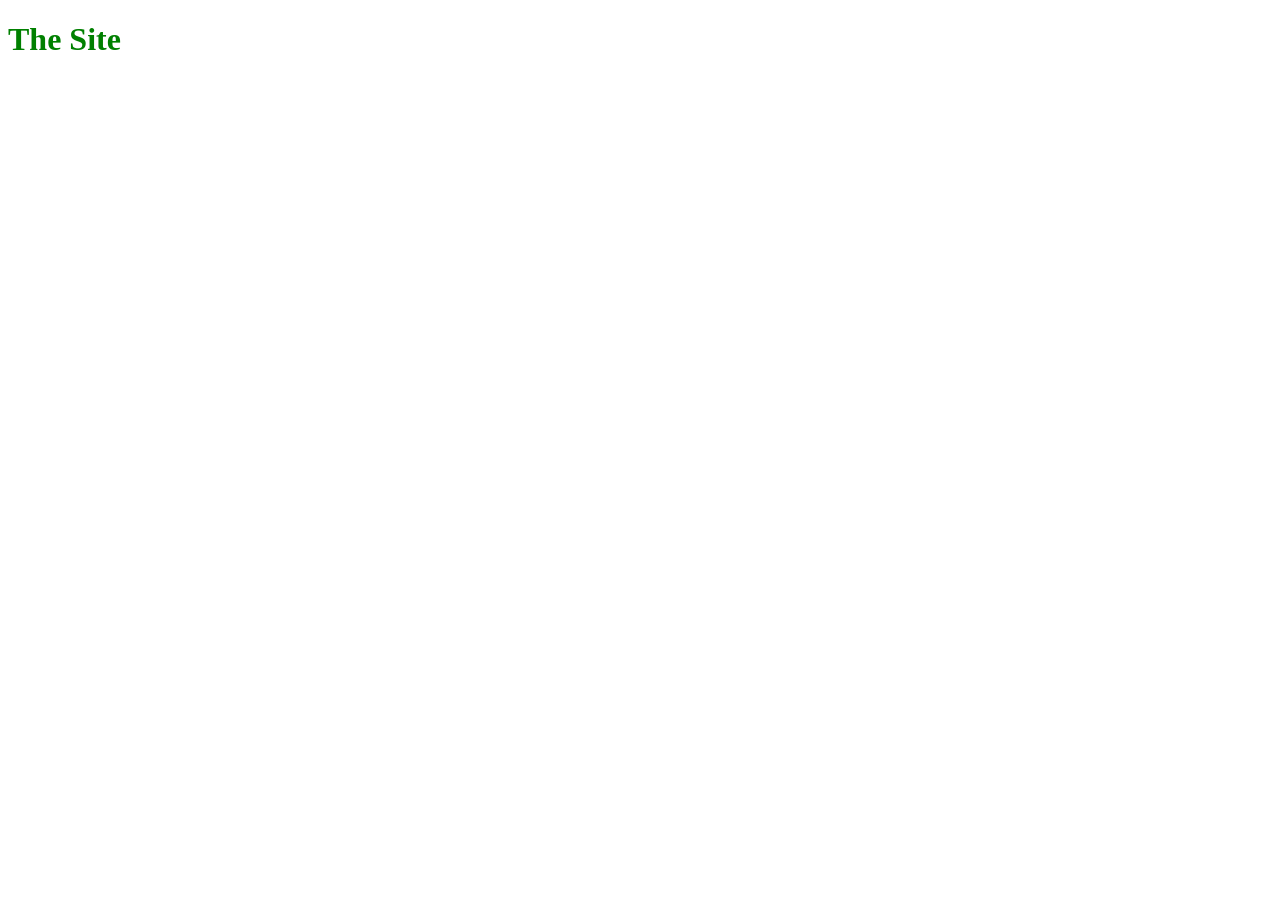
==== index.html @ a276674d "set up session" ====
<!DOCTYPE html>
<html lang="en">
<head>
    <meta charset="UTF-8">
    <meta name="viewport" content="width=device-width, initial-scale=1.0">
    <link rel="stylesheet" href="style.css">
    <script src="script.js" defer></script>
    <title>Website One</title>
</head>
<body>
    <h1 id="good">The Site</h1>
</body>
</html>
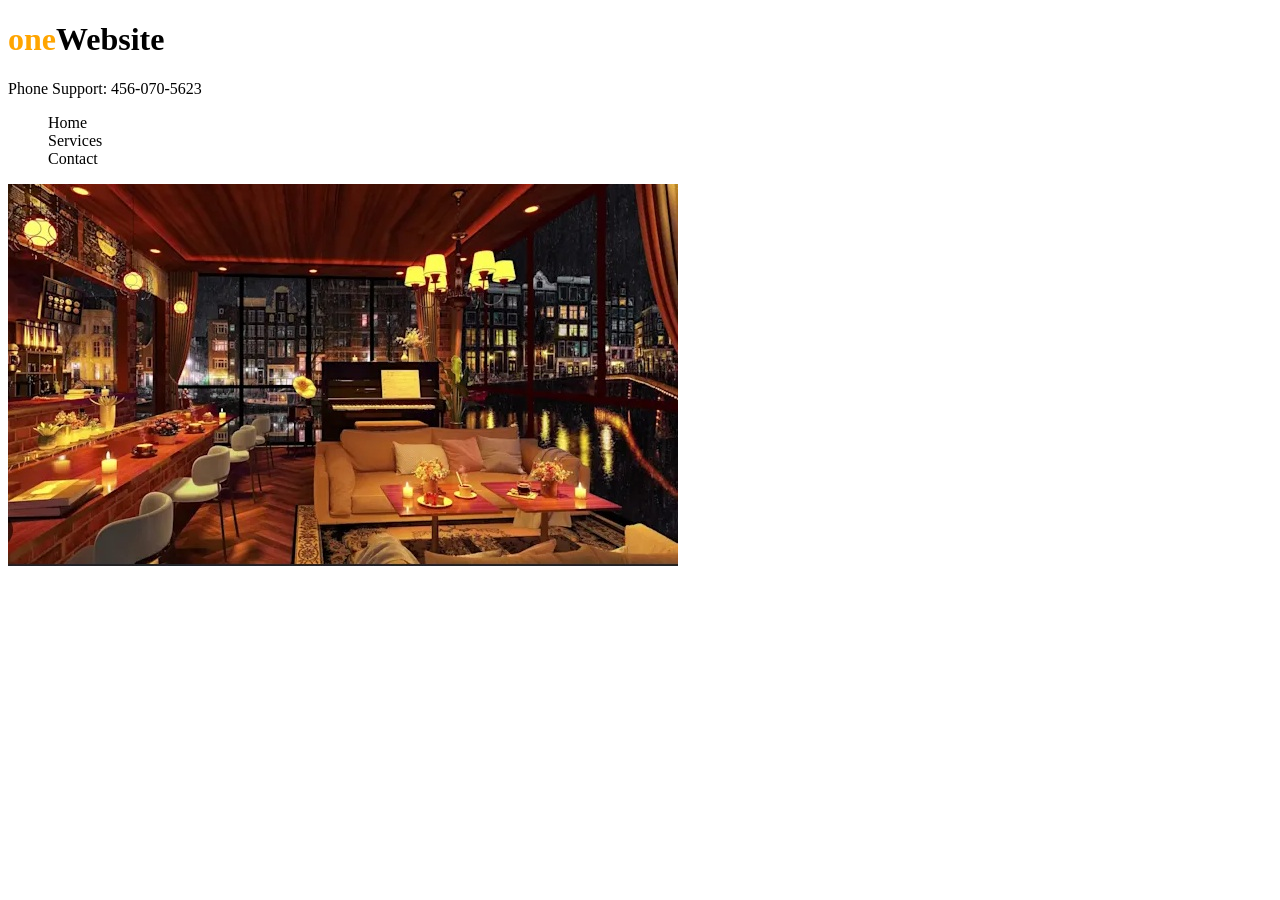
==== commit f9b3c274: "meeting roomk" ====
--- a/index.html
+++ b/index.html
@@ -3,11 +3,30 @@
 <head>
     <meta charset="UTF-8">
     <meta name="viewport" content="width=device-width, initial-scale=1.0">
+    <meta name="description" content="The one website for the driven elements">
+    <meta name="keywords" content="sun, space, time, fire, water, air">
+    <meta name="author" content="Zigut">
     <link rel="stylesheet" href="style.css">
     <script src="script.js" defer></script>
-    <title>Website One</title>
+    <title>oneWebsite</title>
 </head>
+
 <body>
-    <h1 id="good">The Site</h1>
+    <header>
+        <h1 id="good"><span style="color: orange;">one</span>Website</h1>
+        <span>Phone Support: 456-070-5623</span>
+    </header>
+
+    <!-- nav menu -->
+    <nav>
+        <ul style="list-style-type: none;">
+            <li>Home</li>
+            <li>Services</li>
+            <li>Contact</li>
+        </ul>
+    </nav>
+    <img src="images/meetings.jpg" alt="Picture of meeting room">
+    
 </body>
+
 </html>
--- a/style.css
+++ b/style.css
@@ -0,0 +1,7 @@
+*{
+    /* margin: 0;
+    padding: 0;
+    box-sizing: border-box; */
+    font-family: Cambria, Cochin, Georgia, Times, 'Times New Roman', serif;
+}
+
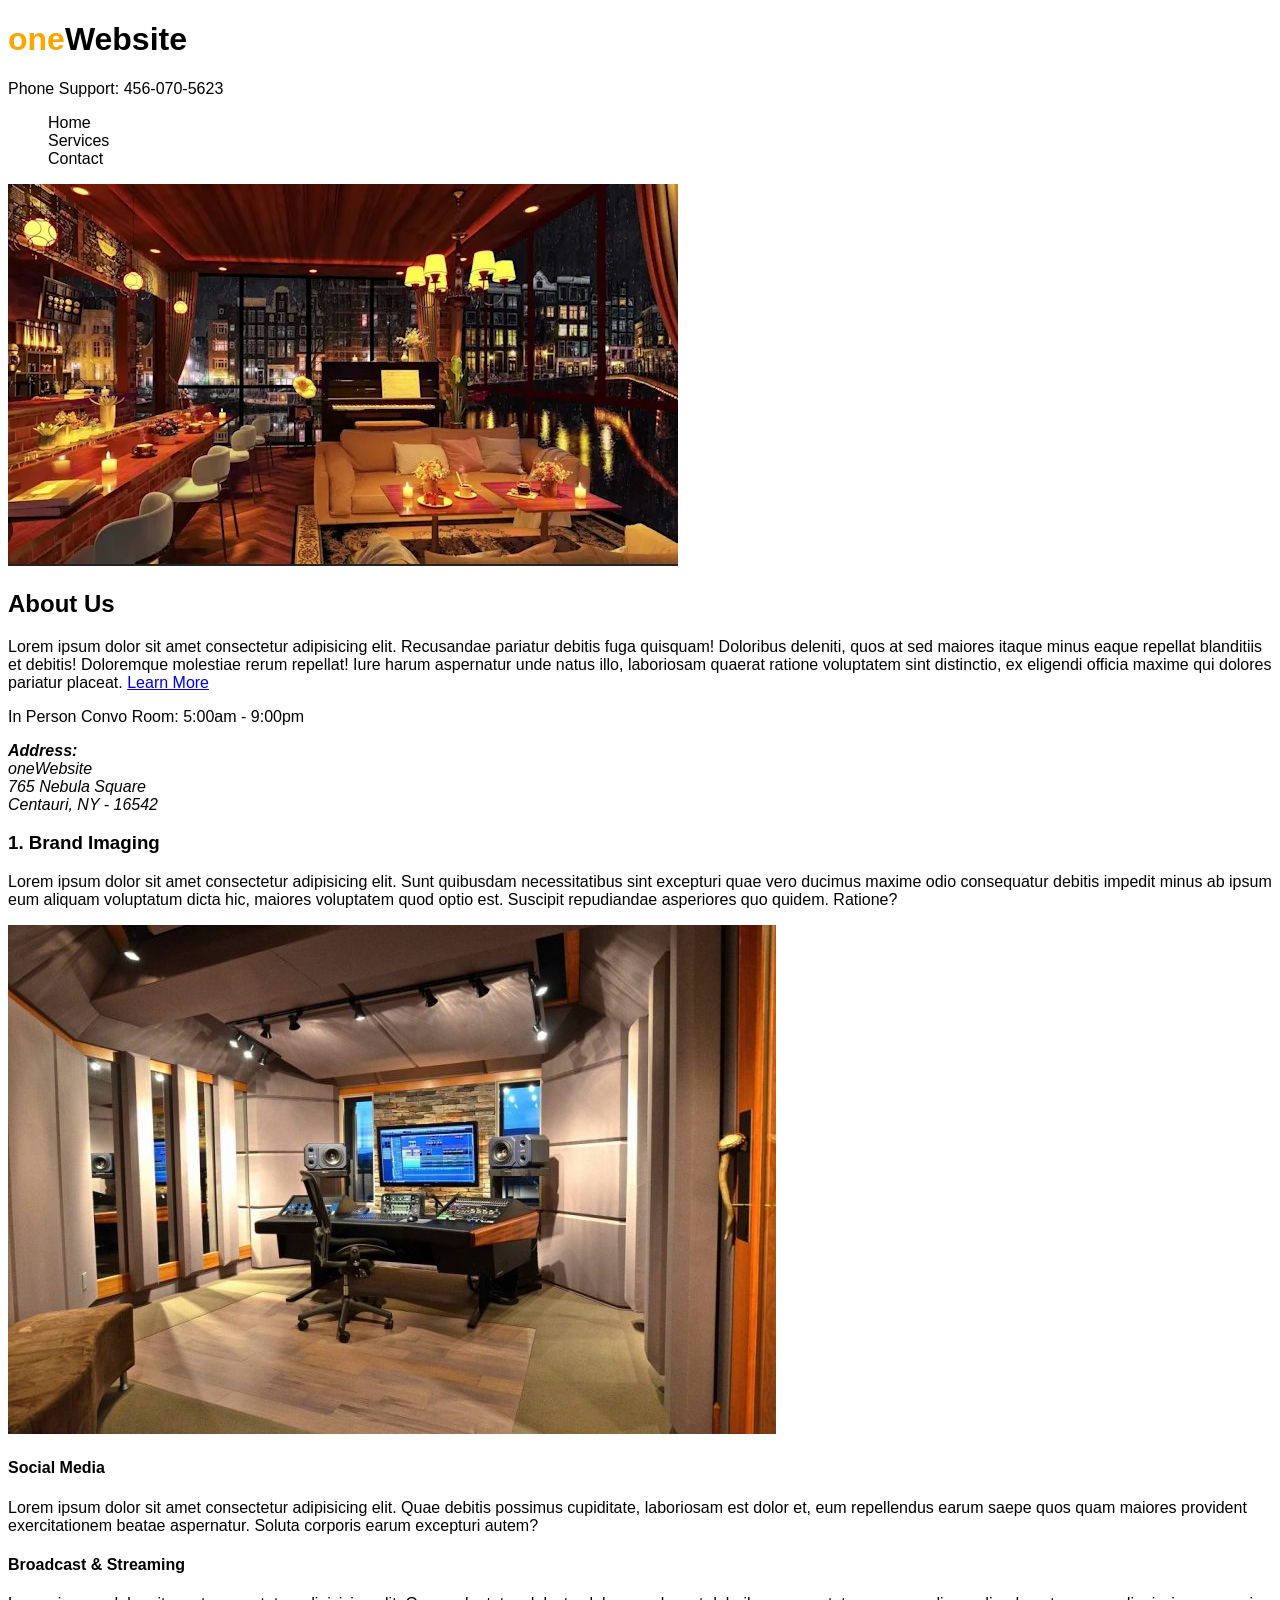
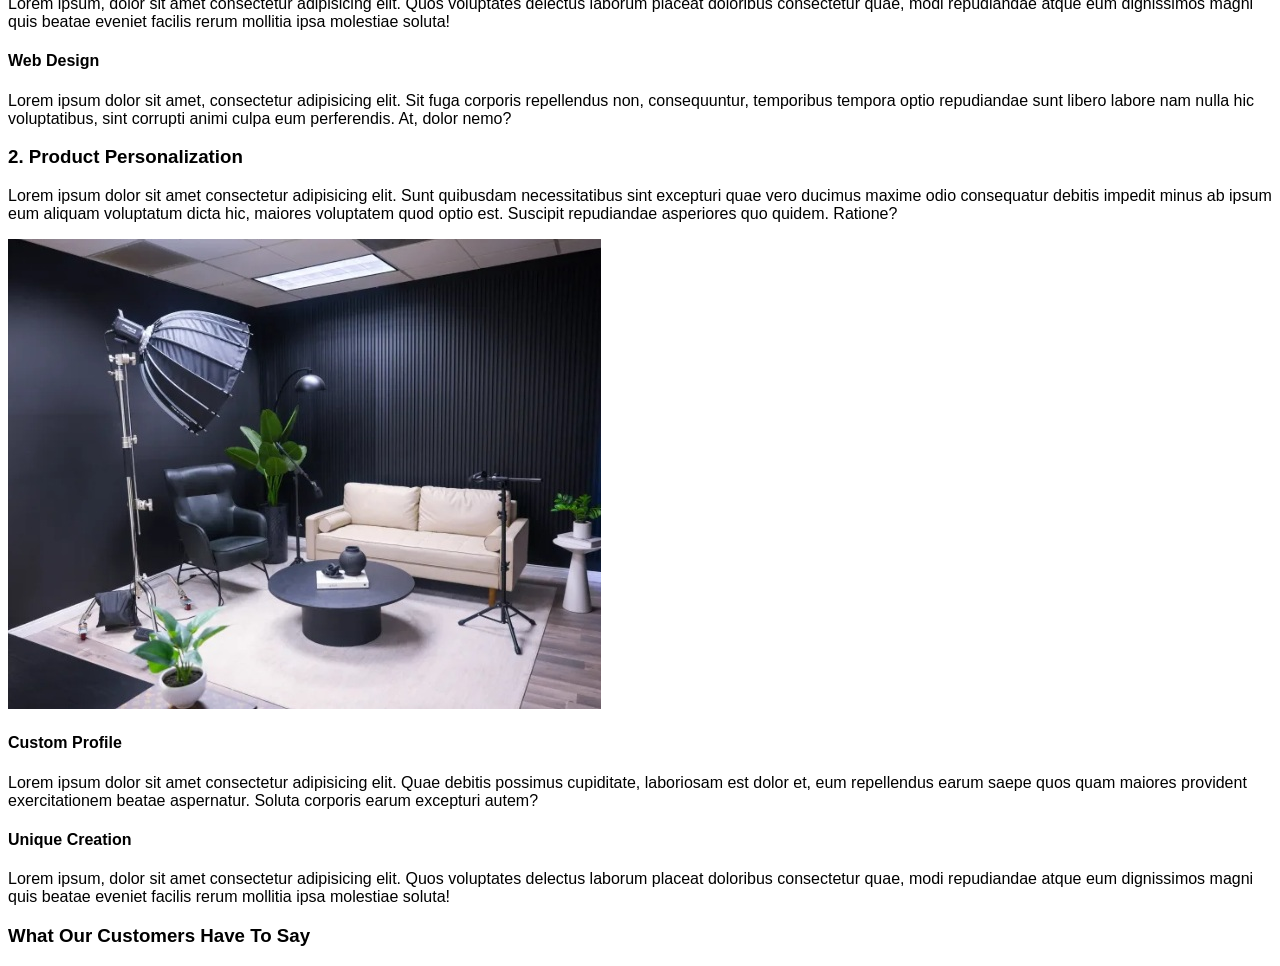
==== commit d700fb53: "meeting roomk" ====
--- a/index.html
+++ b/index.html
@@ -12,6 +12,7 @@
 </head>
 
 <body>
+    <!-- Header -->
     <header>
         <h1 id="good"><span style="color: orange;">one</span>Website</h1>
         <span>Phone Support: 456-070-5623</span>
@@ -25,8 +26,65 @@
             <li>Contact</li>
         </ul>
     </nav>
+
+    <!-- Hero Image -->
     <img src="images/meetings.jpg" alt="Picture of meeting room">
-    
+
+    <!-- Side Bar -->
+    <aside>
+        <h2>About Us</h2>
+        <p>Lorem ipsum dolor sit amet consectetur adipisicing elit. Recusandae pariatur debitis fuga quisquam! Doloribus deleniti, quos at sed maiores itaque minus eaque repellat blanditiis et debitis! Doloremque molestiae rerum repellat! Iure harum aspernatur unde natus illo, laboriosam quaerat ratione voluptatem sint distinctio, ex eligendi officia maxime qui dolores pariatur placeat. <a href="#">Learn More</a></p>
+        <p>In Person Convo Room: 5:00am - 9:00pm</p>
+        <address>
+            <b>Address:</b>
+            <br>oneWebsite
+            <br>765 Nebula Square
+            <br>Centauri, NY - 16542
+        </address>
+    </aside>
+
+    <!-- Services Section -->
+     <section>
+        <article>
+            <h3>1. Brand Imaging</h3>
+            <p>Lorem ipsum dolor sit amet consectetur adipisicing elit. Sunt quibusdam necessitatibus sint excepturi quae vero ducimus maxime odio consequatur debitis impedit minus ab ipsum eum aliquam voluptatum dicta hic, maiores voluptatem quod optio est. Suscipit repudiandae asperiores quo quidem. Ratione?</p>
+            <img src="images/branding.jpg" alt="Branding Studio Image">
+
+            <div>
+                <h4>Social Media</h4>
+                <p>Lorem ipsum dolor sit amet consectetur adipisicing elit. Quae debitis possimus cupiditate, laboriosam est dolor et, eum repellendus earum saepe quos quam maiores provident exercitationem beatae aspernatur. Soluta corporis earum excepturi autem?</p>
+            </div>
+            <div>
+                <h4>Broadcast & Streaming</h4>
+                <p>Lorem ipsum, dolor sit amet consectetur adipisicing elit. Quos voluptates delectus laborum placeat doloribus consectetur quae, modi repudiandae atque eum dignissimos magni quis beatae eveniet facilis rerum mollitia ipsa molestiae soluta!</p>
+            </div>
+            <div>
+                <h4>Web Design</h4>
+                <p>Lorem ipsum dolor sit amet, consectetur adipisicing elit. Sit fuga corporis repellendus non, consequuntur, temporibus tempora optio repudiandae sunt libero labore nam nulla hic voluptatibus, sint corrupti animi culpa eum perferendis. At, dolor nemo?</p>
+            </div>
+        </article>
+
+        <article>
+            <h3>2. Product Personalization</h3>
+            <p>Lorem ipsum dolor sit amet consectetur adipisicing elit. Sunt quibusdam necessitatibus sint excepturi quae vero ducimus maxime odio consequatur debitis impedit minus ab ipsum eum aliquam voluptatum dicta hic, maiores voluptatem quod optio est. Suscipit repudiandae asperiores quo quidem. Ratione?</p>
+            <img src="images/personalization.jpg" alt="">
+            
+            <div>
+                <h4>Custom Profile</h4>
+                <p>Lorem ipsum dolor sit amet consectetur adipisicing elit. Quae debitis possimus cupiditate, laboriosam est dolor et, eum repellendus earum saepe quos quam maiores provident exercitationem beatae aspernatur. Soluta corporis earum excepturi autem?</p>
+            </div>
+            <div>
+                <h4>Unique Creation</h4>
+                <p>Lorem ipsum, dolor sit amet consectetur adipisicing elit. Quos voluptates delectus laborum placeat doloribus consectetur quae, modi repudiandae atque eum dignissimos magni quis beatae eveniet facilis rerum mollitia ipsa molestiae soluta!</p>
+            </div>
+        </article>
+     </section>
+
+     <!-- Customer Reviews Section -->
+      <section>
+        <h3>What Our Customers Have To Say</h3>
+      </section>
+
 </body>
 
 </html>
--- a/style.css
+++ b/style.css
@@ -2,6 +2,6 @@
     /* margin: 0;
     padding: 0;
     box-sizing: border-box; */
-    font-family: Cambria, Cochin, Georgia, Times, 'Times New Roman', serif;
+    font-family: Verdana, Geneva, Tahoma, sans-serif
 }
 
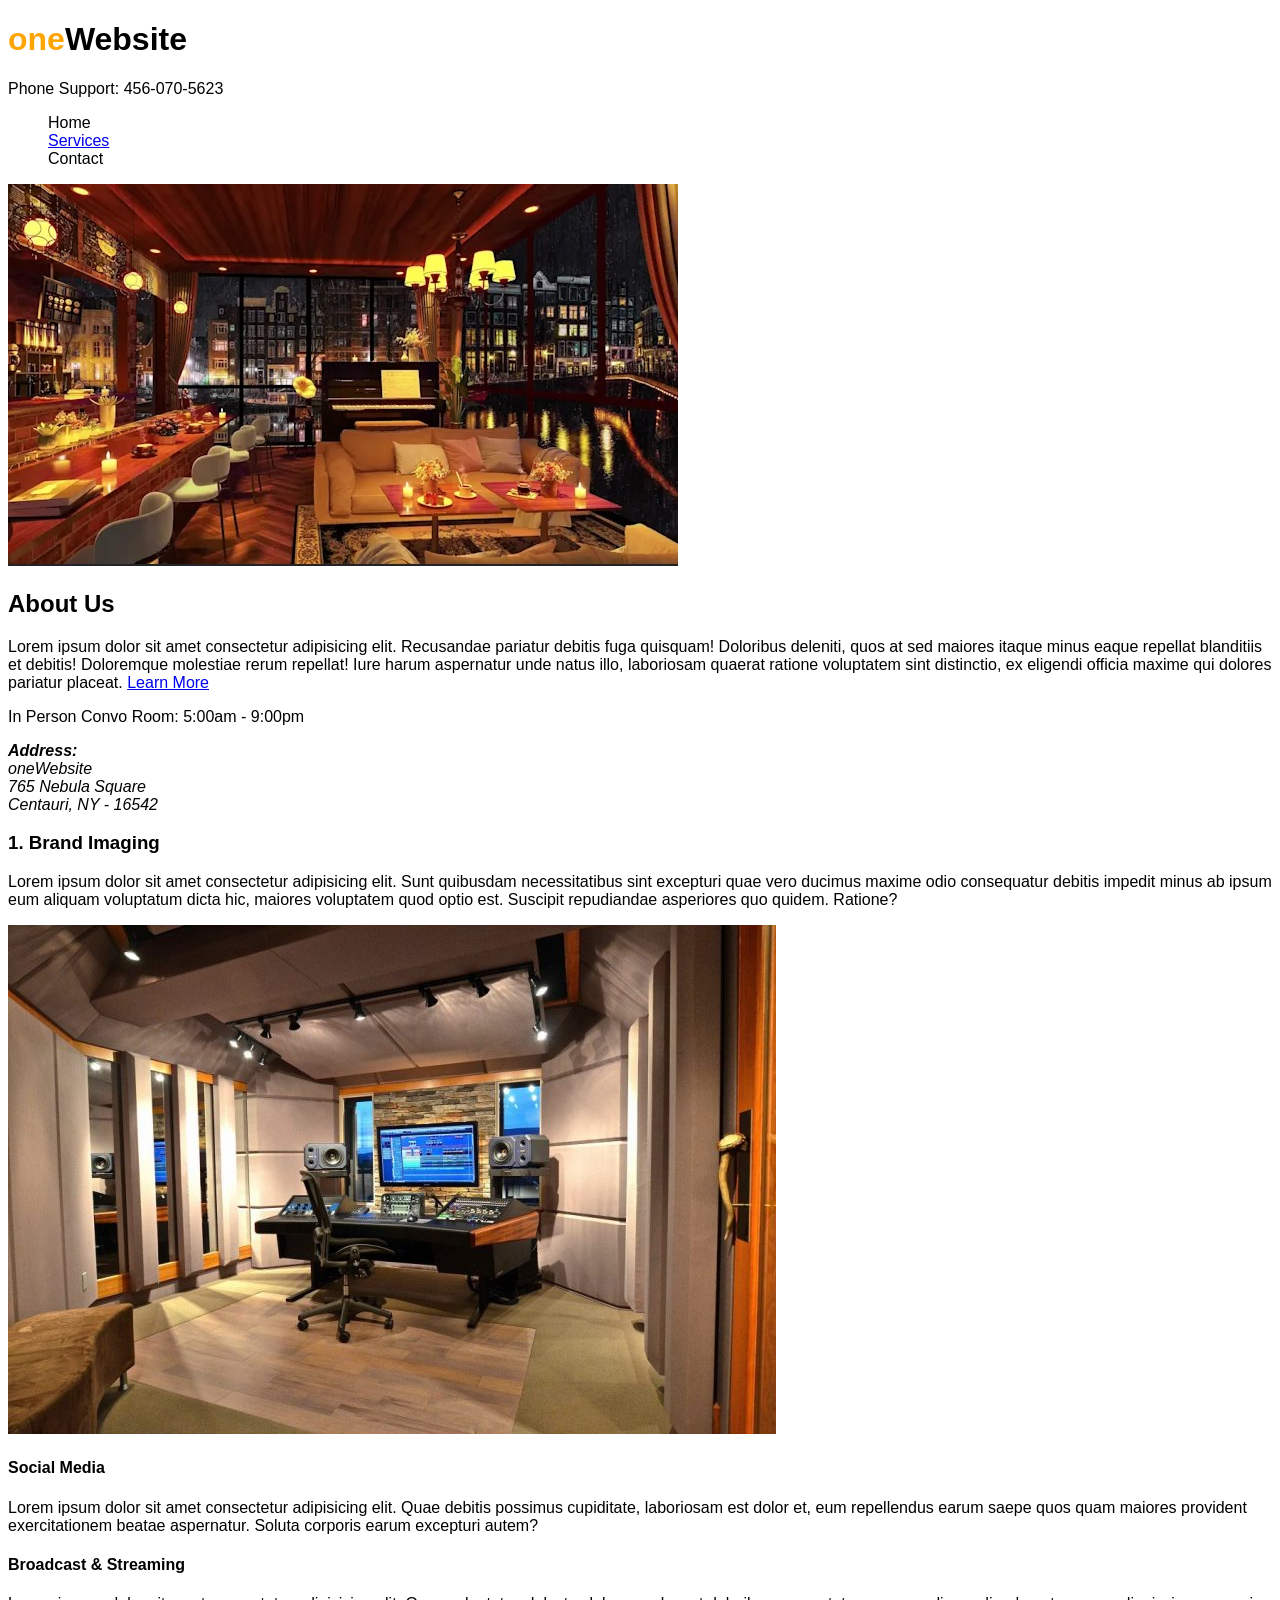
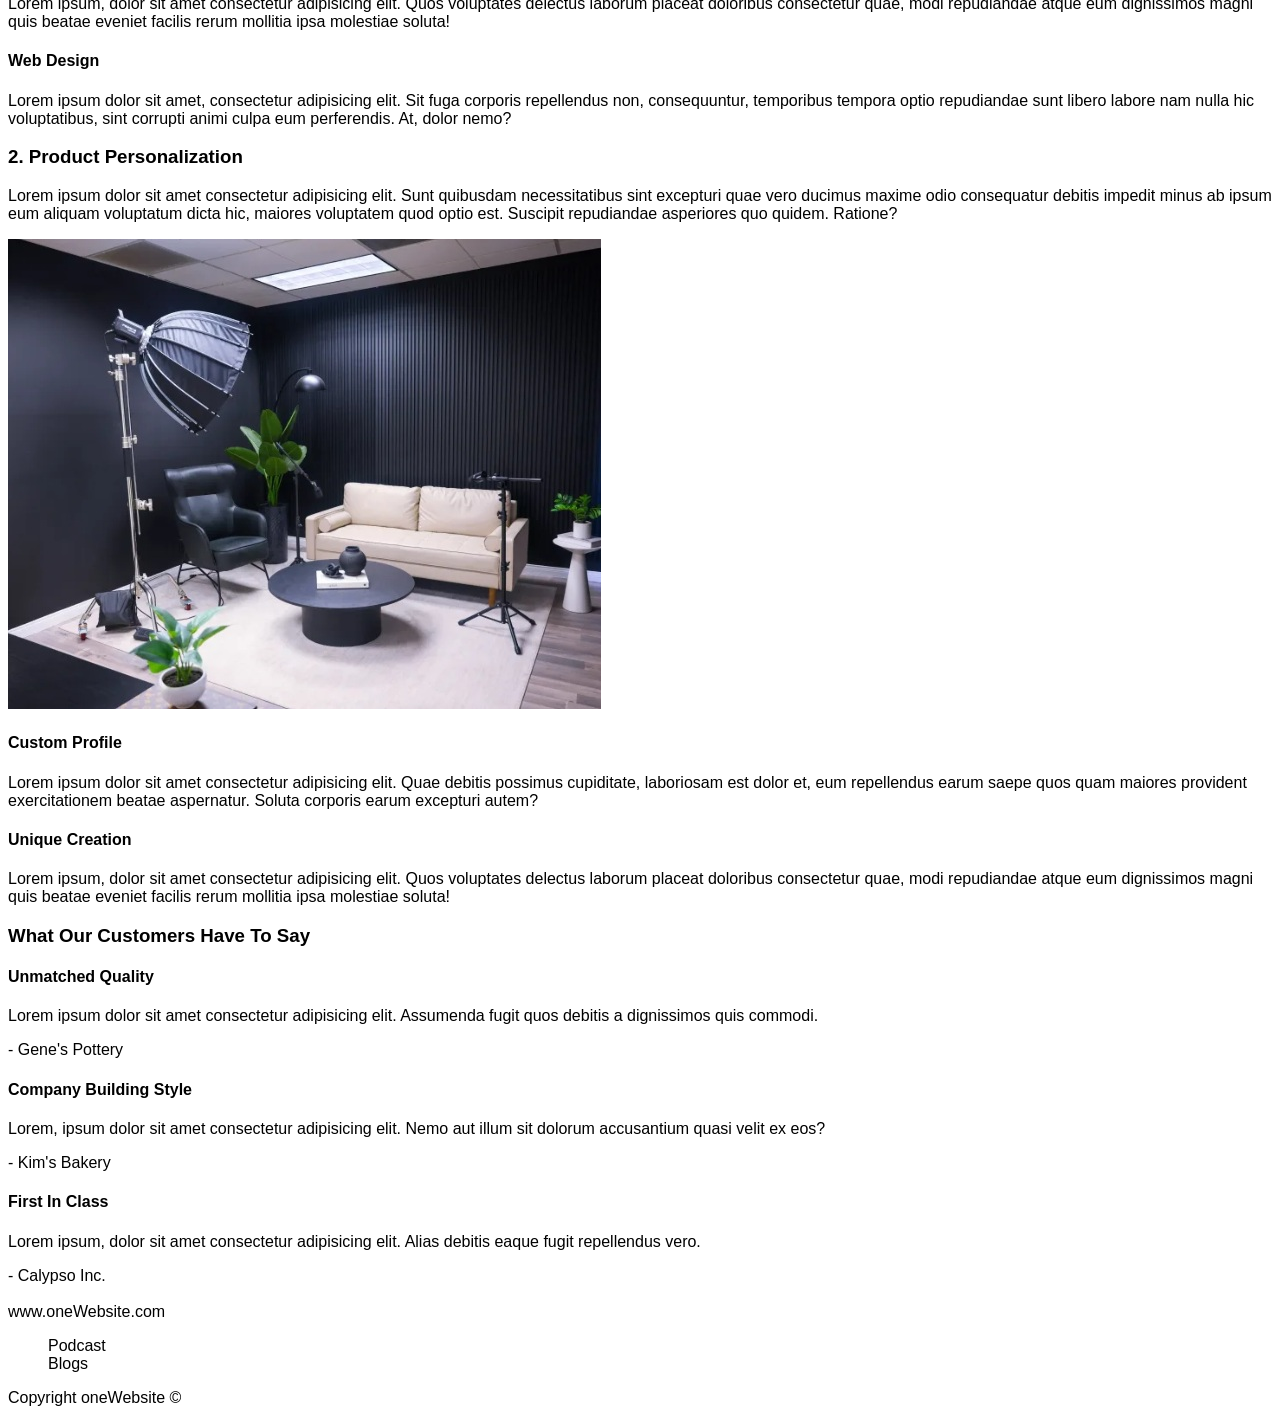
==== commit 4aefccd8: "meeting roomk" ====
--- a/index.html
+++ b/index.html
@@ -22,7 +22,7 @@
     <nav>
         <ul style="list-style-type: none;">
             <li>Home</li>
-            <li>Services</li>
+            <li><a href="services.html" target="_blank">Services</a></li>
             <li>Contact</li>
         </ul>
     </nav>
@@ -83,7 +83,32 @@
      <!-- Customer Reviews Section -->
       <section>
         <h3>What Our Customers Have To Say</h3>
+        <div>
+            <h4>Unmatched Quality</h4>
+            <p>Lorem ipsum dolor sit amet consectetur adipisicing elit. Assumenda fugit quos debitis a dignissimos quis commodi.</p>
+            <span>- Gene's Pottery</span>
+        </div>
+        <div>
+            <h4>Company Building Style</h4>
+            <p>Lorem, ipsum dolor sit amet consectetur adipisicing elit. Nemo aut illum sit dolorum accusantium quasi velit ex eos?</p>
+            <span>- Kim's Bakery</span>
+        </div>
+        <div>
+            <h4>First In Class</h4>
+            <p>Lorem ipsum, dolor sit amet consectetur adipisicing elit. Alias debitis eaque fugit repellendus vero.</p>
+            <span>- Calypso Inc.</span><br><br>
+        </div>
       </section>
+
+      <!-- Footer -->
+       <footer>
+        <span>www.oneWebsite.com</span>
+        <ul style="list-style-type: none;">
+            <li>Podcast</li>
+            <li>Blogs</li>
+        </ul>
+        <span>Copyright oneWebsite &copy;</span>
+       </footer>
 
 </body>
 
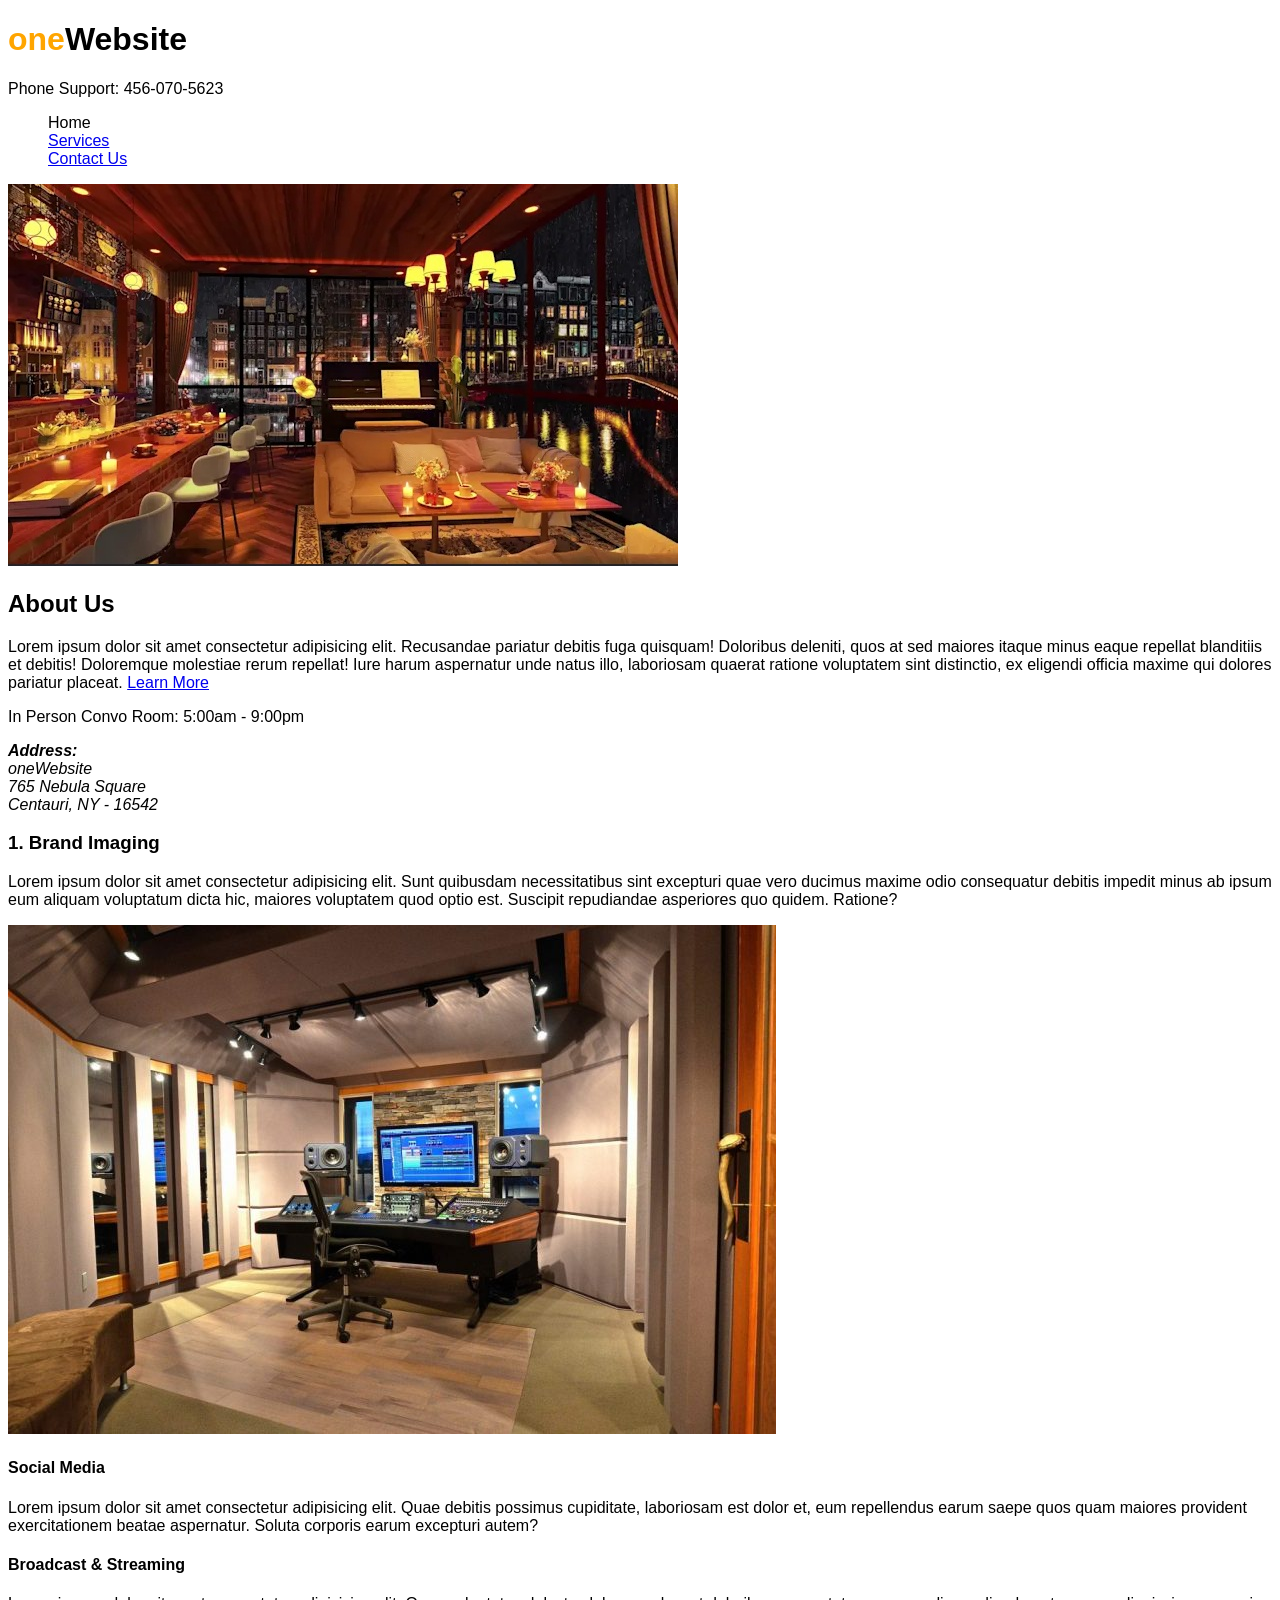
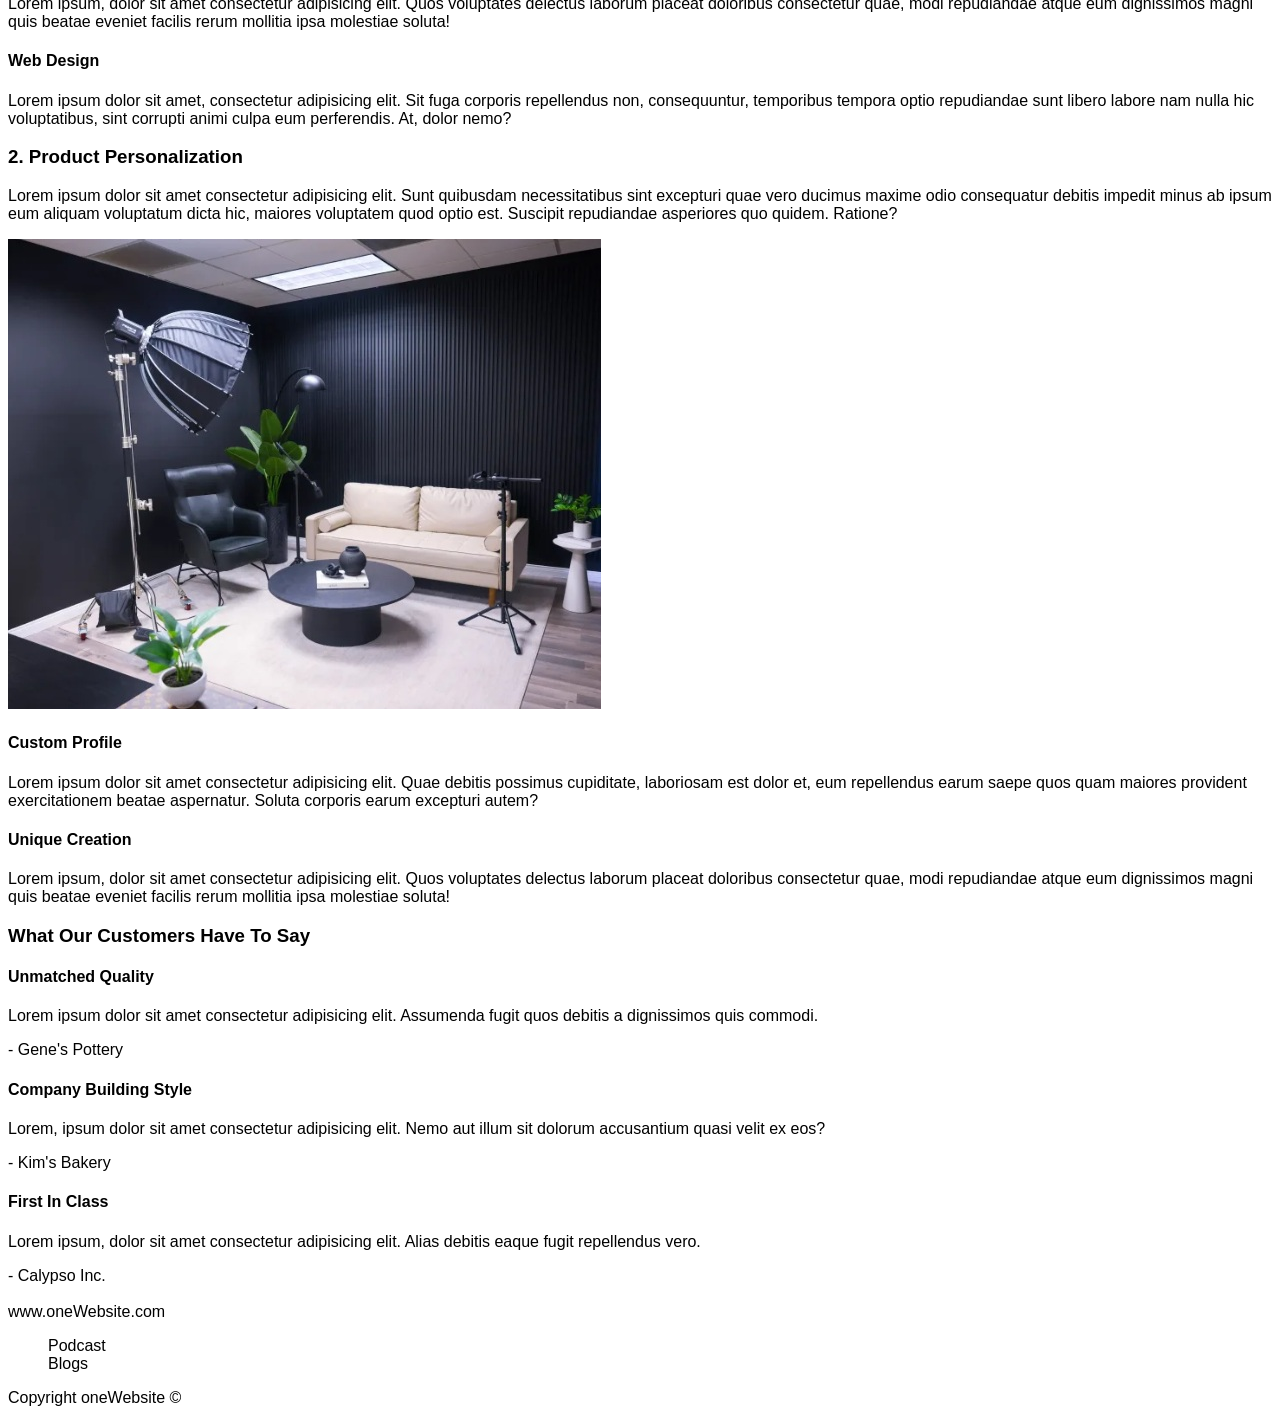
==== commit 2109c332: "Contact" ====
--- a/index.html
+++ b/index.html
@@ -23,7 +23,7 @@
         <ul style="list-style-type: none;">
             <li>Home</li>
             <li><a href="services.html" target="_blank">Services</a></li>
-            <li>Contact</li>
+            <li><a href="contact.html" target="_blank">Contact Us</a></li>
         </ul>
     </nav>
 
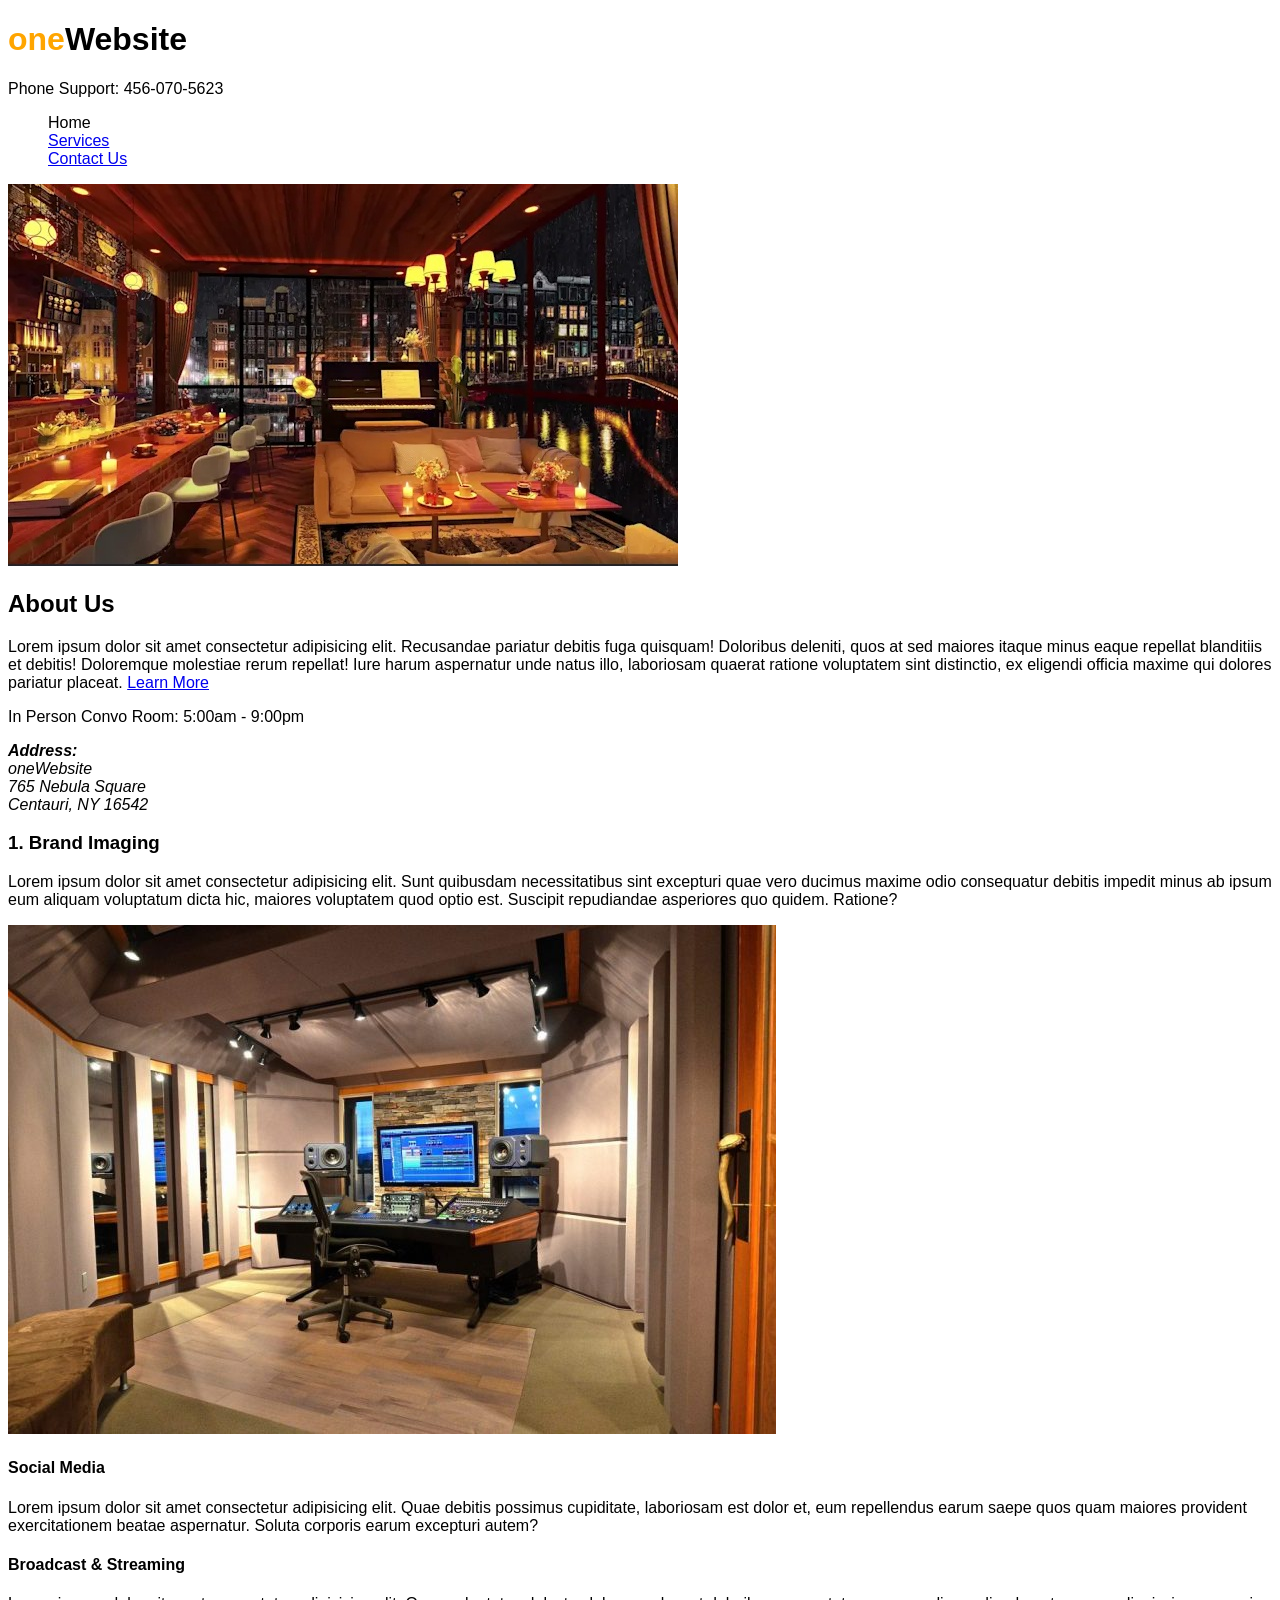
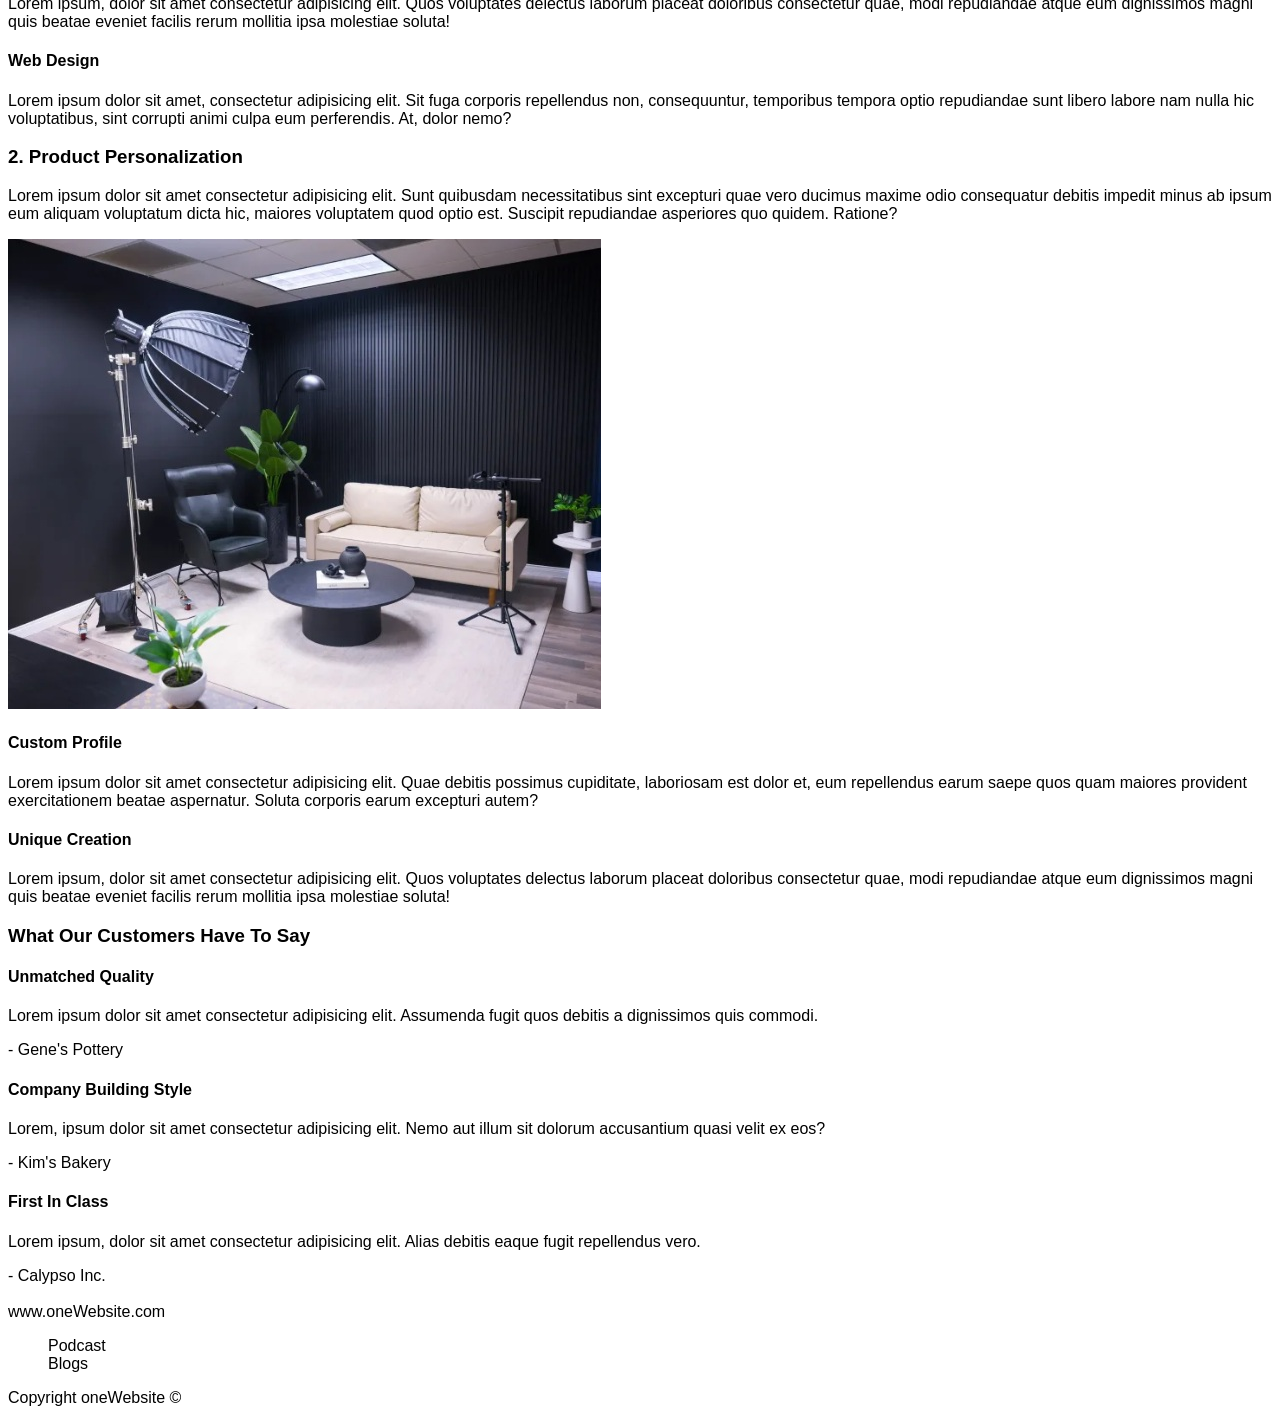
==== commit 84bc279d: "added JS" ====
--- a/index.html
+++ b/index.html
@@ -39,7 +39,7 @@
             <b>Address:</b>
             <br>oneWebsite
             <br>765 Nebula Square
-            <br>Centauri, NY - 16542
+            <br>Centauri, NY 16542
         </address>
     </aside>
 
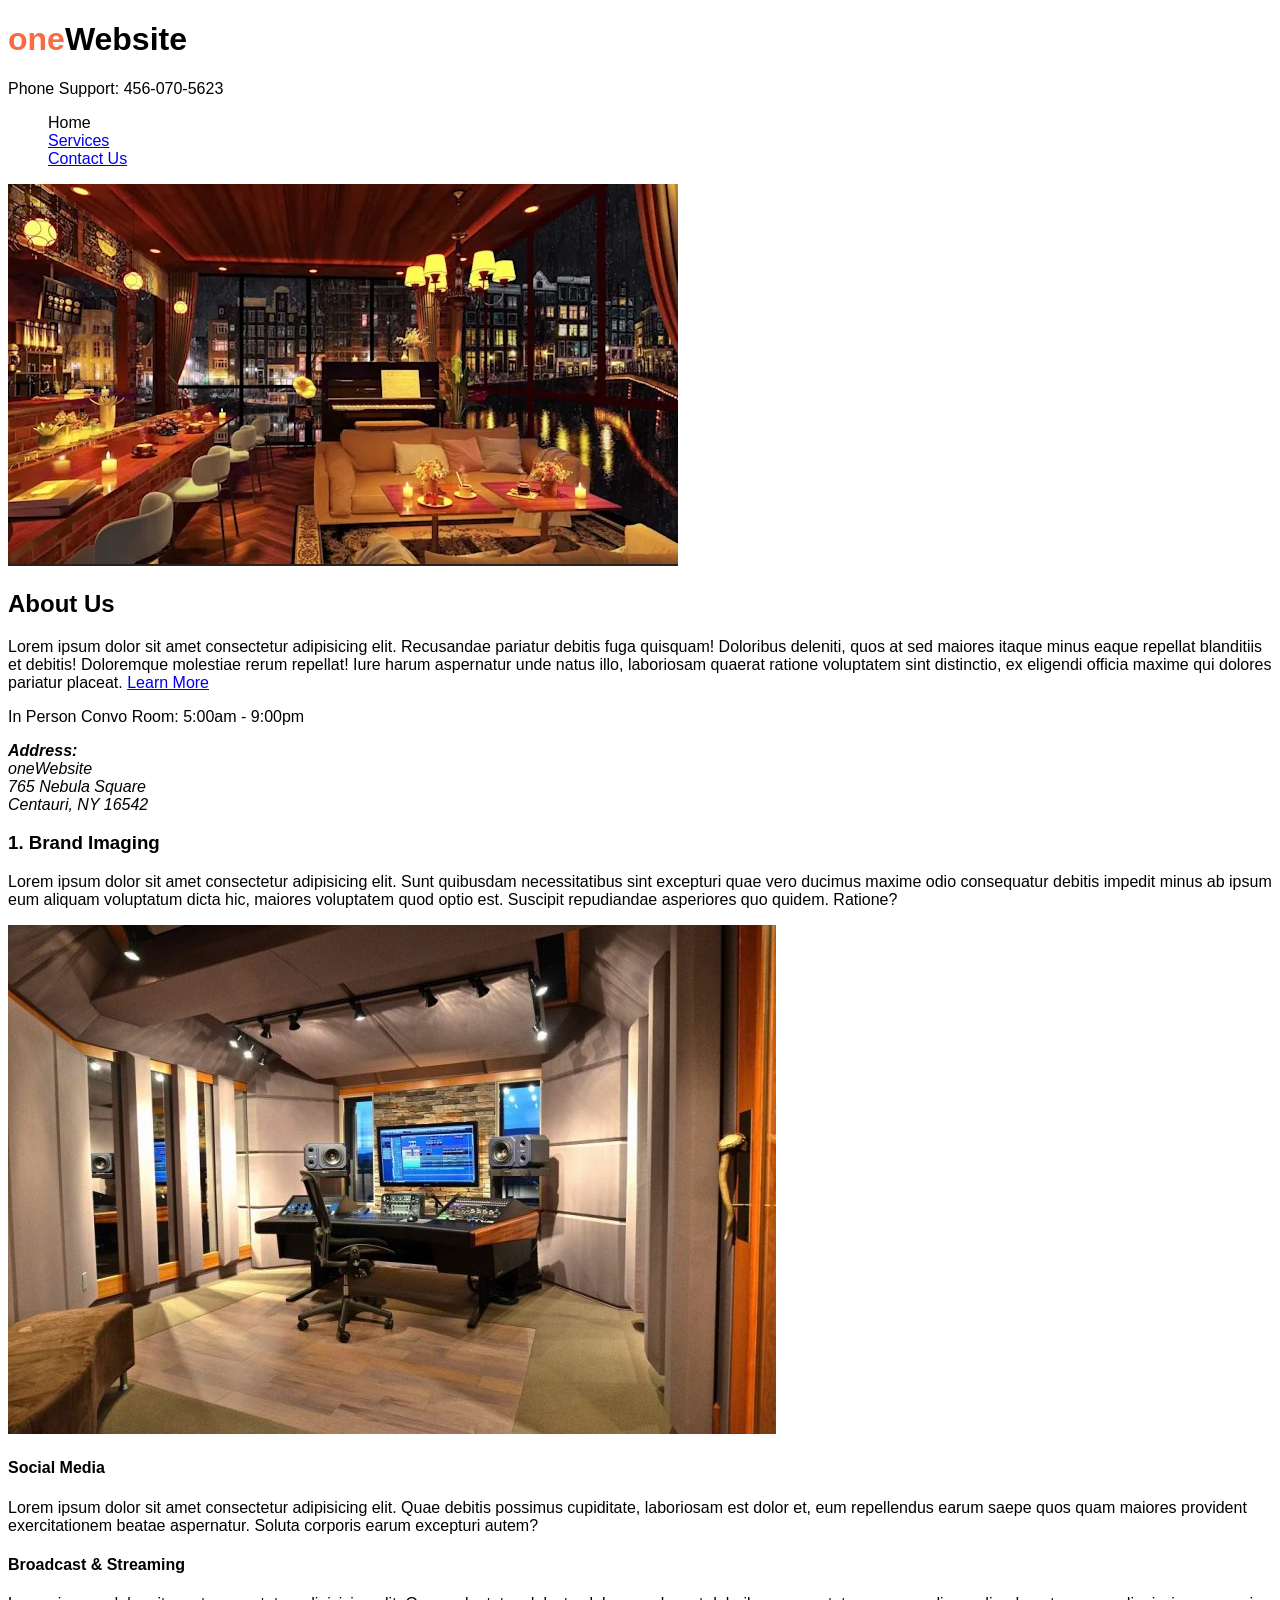
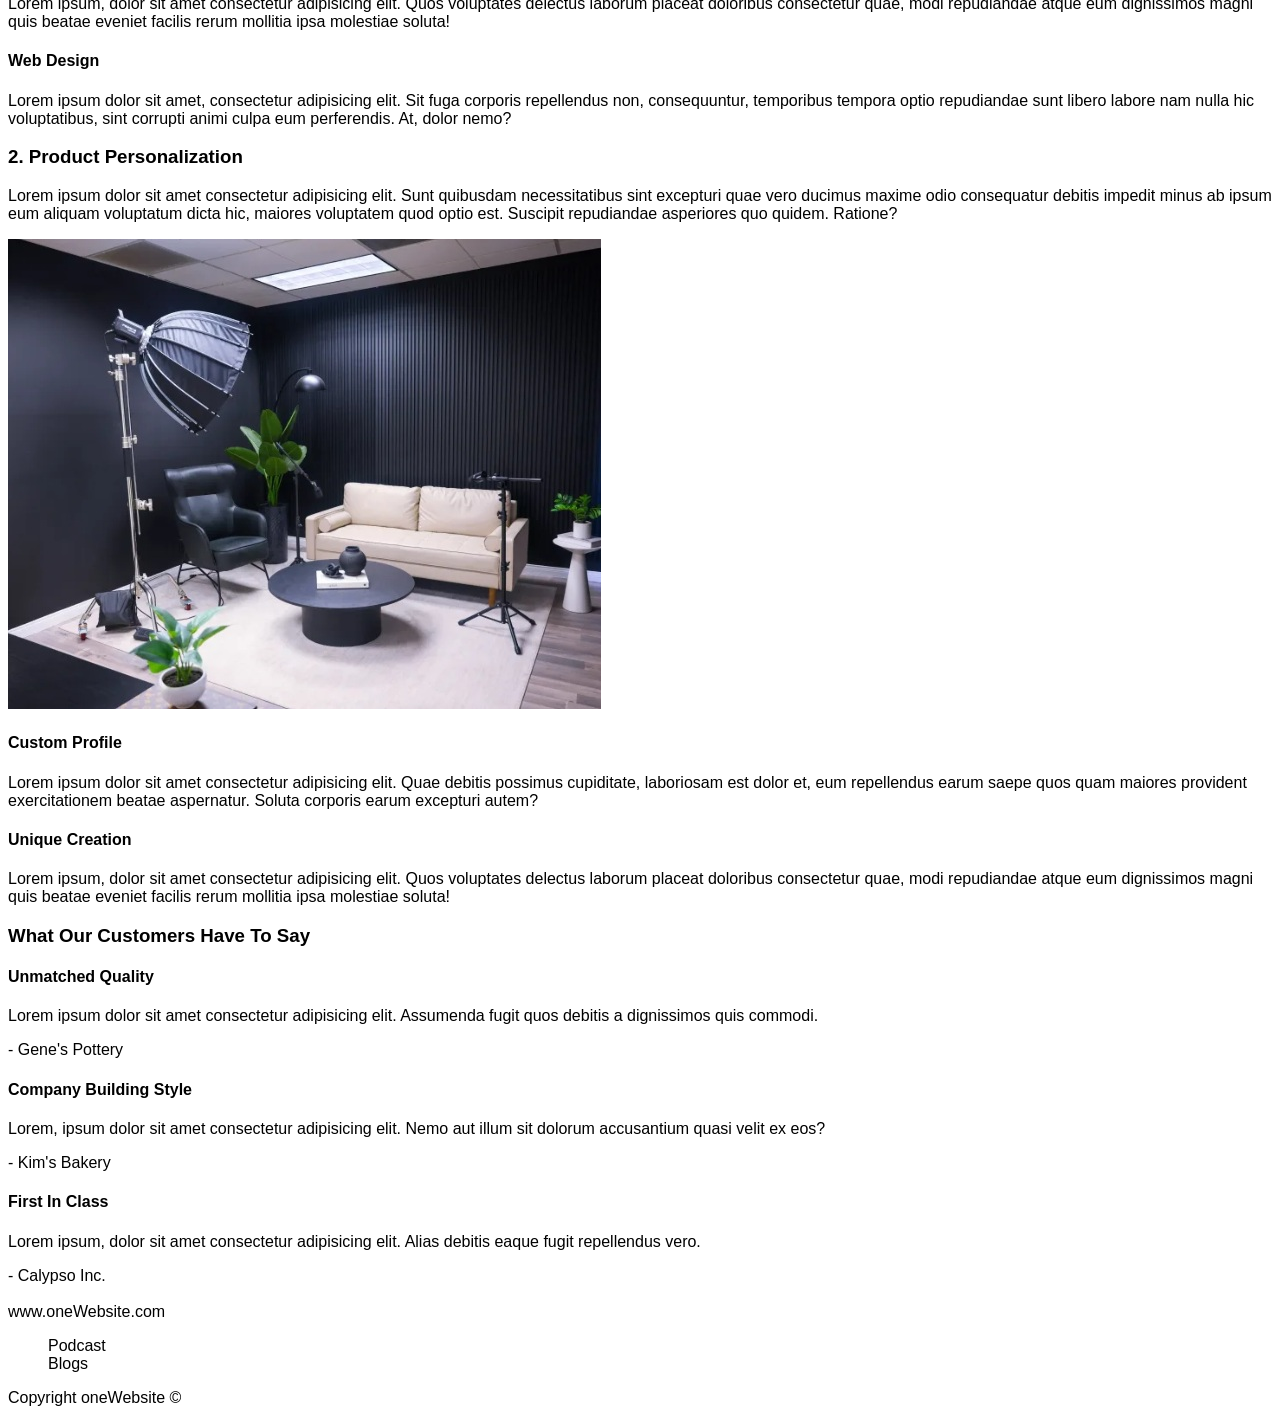
==== commit 287638dc: "added JS" ====
--- a/index.html
+++ b/index.html
@@ -14,7 +14,7 @@
 <body>
     <!-- Header -->
     <header>
-        <h1 id="good"><span style="color: orange;">one</span>Website</h1>
+        <h1 id="good"><span style="color: rgb(247, 108, 66);">one</span>Website</h1>
         <span>Phone Support: 456-070-5623</span>
     </header>
 
